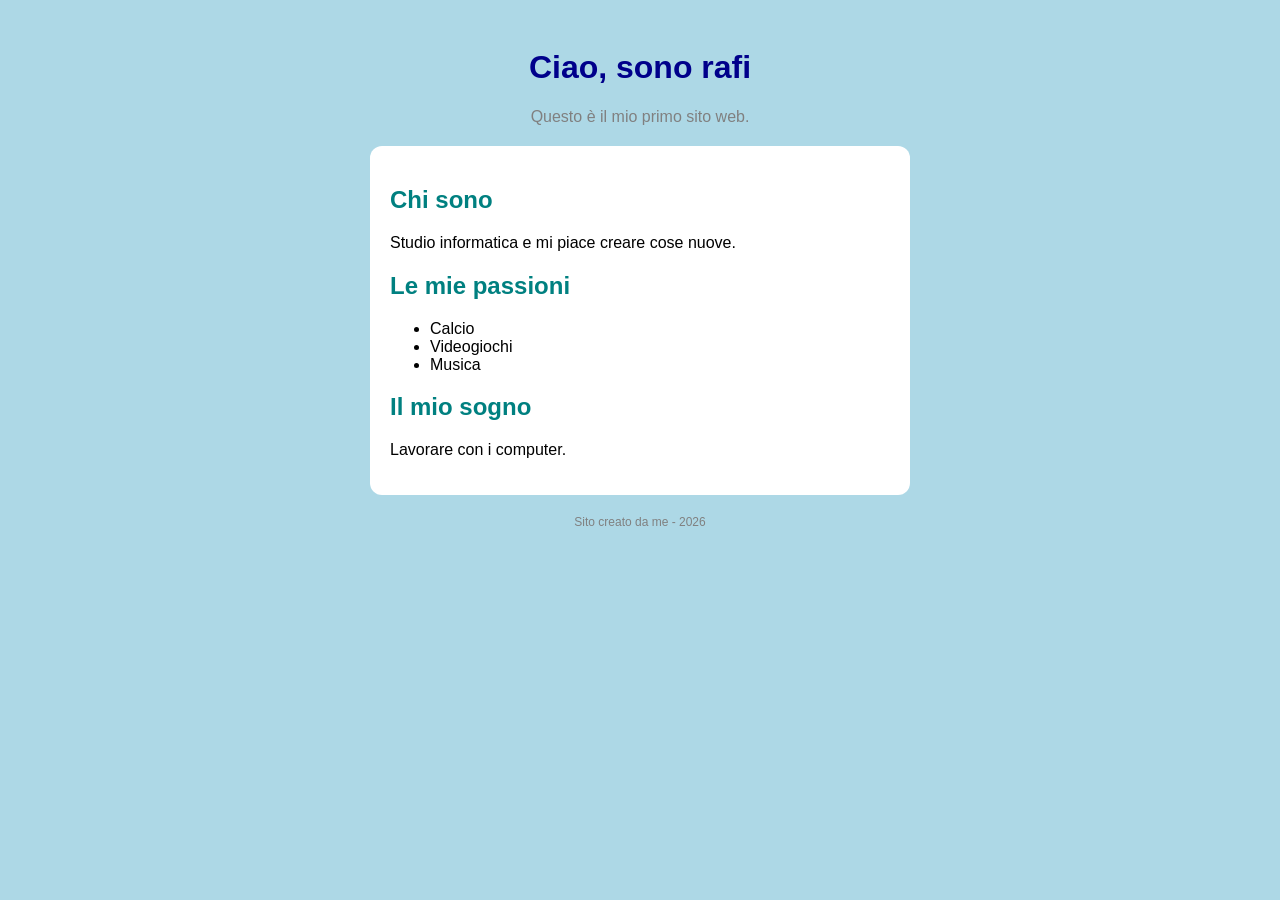
==== index.html @ 81f24ed8 "Add files via upload" ====
<!DOCTYPE html>
<html lang="it">
<head>
  <meta charset="utf-8">
  <meta name="viewport" content="width=device-width, initial-scale=1">
  <title>Il mio primo sito</title>
  <link rel="stylesheet" href="style.css">
</head>
<body>
  <h1>Ciao, sono rafi</h1>
  <p class="sotto">Questo è il mio primo sito web.</p>

  <div class="scheda">
    <h2>Chi sono</h2>
    <p>Studio informatica e mi piace creare cose nuove.</p>

    <h2>Le mie passioni</h2>
    <ul>
      <li>Calcio</li>
      <li>Videogiochi</li>
      <li>Musica</li>
    </ul>

    <h2>Il mio sogno</h2>
    <p>Lavorare con i computer.</p>
  </div>

  <p class="piede">Sito creato da me - 2026</p>
</body>
</html>
---- style.css ----
body {
  background: lightblue;
  font-family: Arial, sans-serif;
  text-align: center;
  padding: 20px;
}

h1 {
  color: darkblue;
}

.sotto {
  color: gray;
}

.scheda {
  background: white;
  max-width: 500px;
  margin: 20px auto;
  padding: 20px;
  border-radius: 12px;
  text-align: left;
}

h2 {
  color: teal;
}

.piede {
  font-size: 12px;
  color: gray;
}
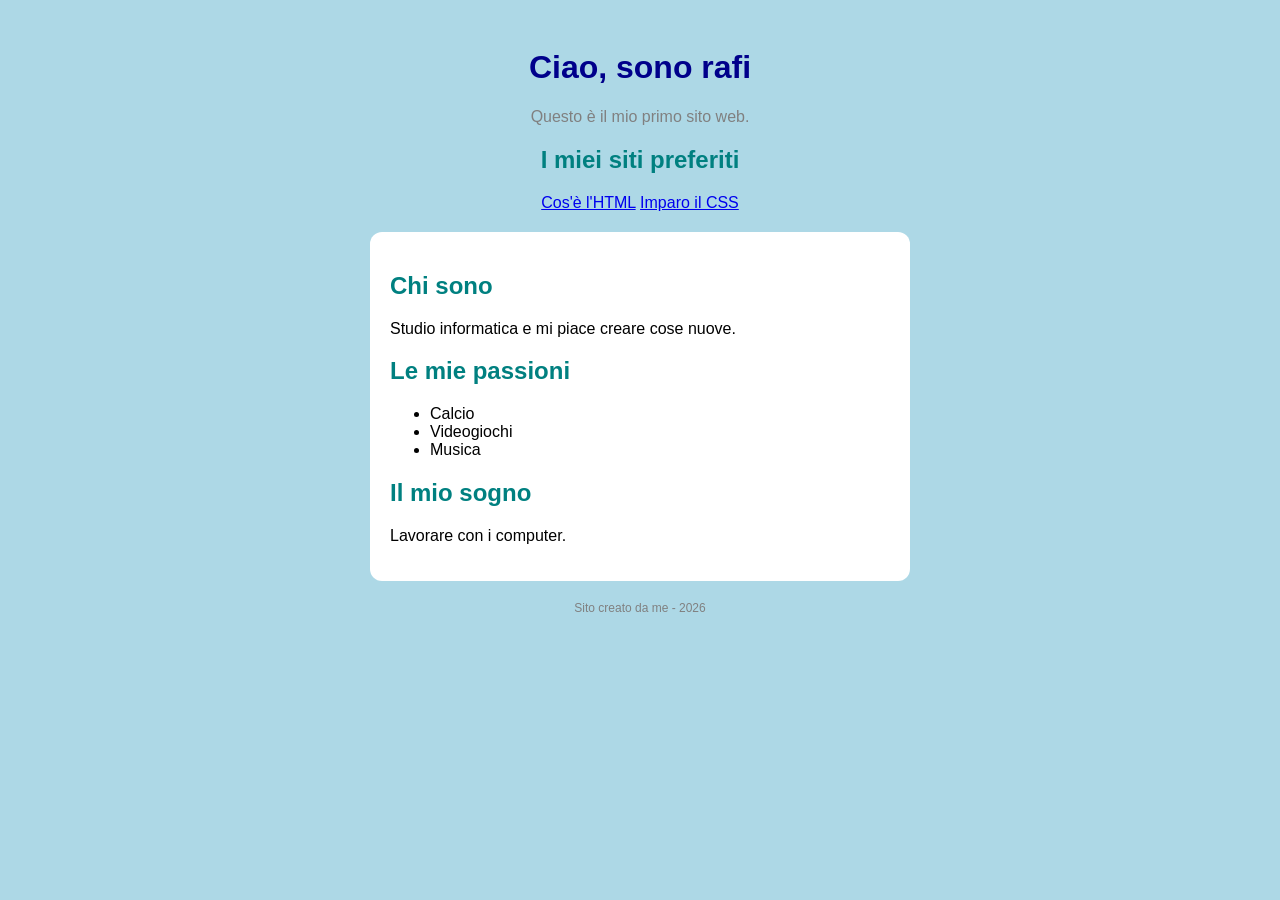
==== commit 0e30a62f: "Update index.html" ====
--- a/index.html
+++ b/index.html
@@ -9,6 +9,11 @@
 <body>
   <h1>Ciao, sono rafi</h1>
   <p class="sotto">Questo è il mio primo sito web.</p>
+    <h2>I miei siti preferiti</h2>
+    <p>
+      <a class="bottone" href="https://it.wikipedia.org/wiki/HTML" target="_blank">Cos'è l'HTML</a>
+      <a class="bottone" href="https://www.w3schools.com/css/" target="_blank">Imparo il CSS</a>
+    </p>
 
   <div class="scheda">
     <h2>Chi sono</h2>
